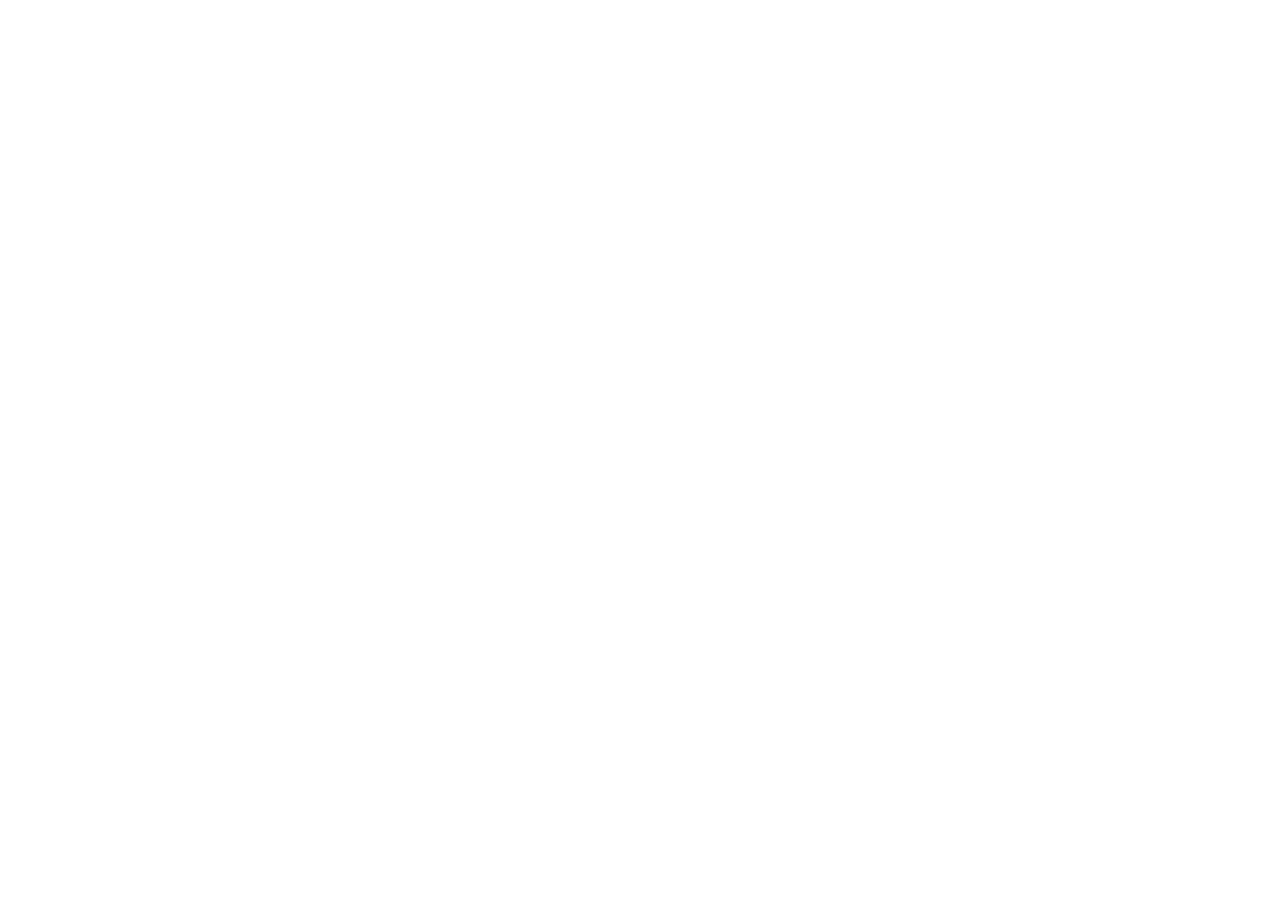
==== index.html @ b8d114e2 "created Readme and files" ====
<!DOCTYPE html>
<html lang="en">
<head>
    <meta charset="UTF-8">
    <meta http-equiv="X-UA-Compatible" content="IE=edge">
    <meta name="viewport" content="width=device-width, initial-scale=1.">
    <title>The Googler</title>
</head>
<body>
    
</body>
</html>
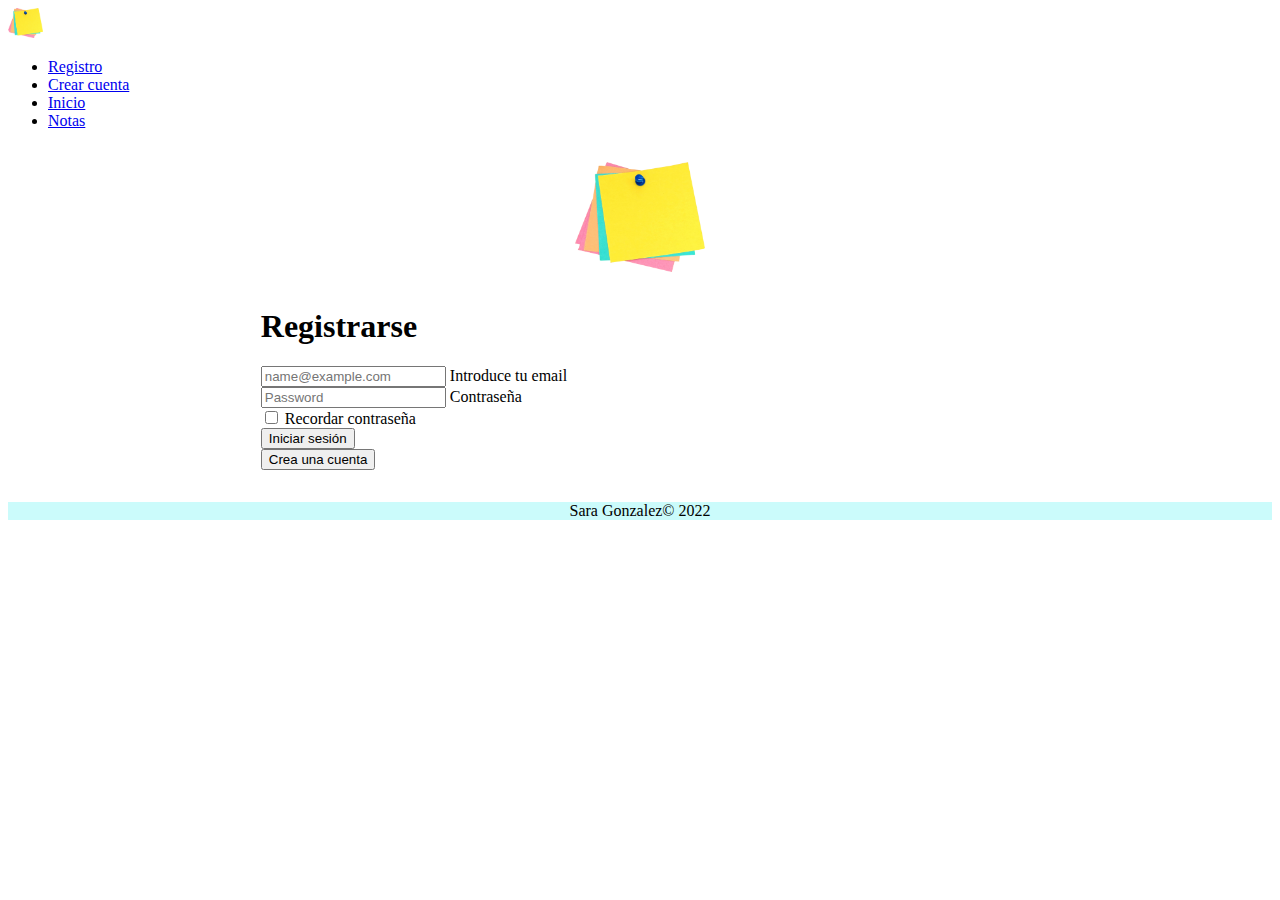
==== commit ddb2d6dd: "created header, footer and views" ====
--- a/index.html
+++ b/index.html
@@ -1,12 +1,83 @@
 <!DOCTYPE html>
-<html lang="en">
+<html lang="es">
+
 <head>
     <meta charset="UTF-8">
     <meta http-equiv="X-UA-Compatible" content="IE=edge">
     <meta name="viewport" content="width=device-width, initial-scale=1.">
+    <link href="https://cdn.jsdelivr.net/npm/bootstrap@5.1.3/dist/css/bootstrap.min.css" rel="stylesheet"
+        integrity="sha384-1BmE4kWBq78iYhFldvKuhfTAU6auU8tT94WrHftjDbrCEXSU1oBoqyl2QvZ6jIW3" crossorigin="anonymous">
+    <link rel="stylesheet" href="style.css">
+    <script src="https://cdn.jsdelivr.net/npm/bootstrap@5.1.3/dist/js/bootstrap.bundle.min.js"
+        integrity="sha384-ka7Sk0Gln4gmtz2MlQnikT1wXgYsOg+OMhuP+IlRH9sENBO0LRn5q+8nbTov4+1p"
+        crossorigin="anonymous"></script>
     <title>The Googler</title>
 </head>
+
 <body>
-    
+    <header>
+        <nav class="navbar navbar-light bg-light">
+            <div class="container">
+                <a class="navbar-brand">
+                    <img src="/assets/Post-it.png" alt="" width="35" height="30">
+                </a>
+
+                <ul class="nav">
+                    <li class="nav-item">
+                        <a class="nav-link active" aria-current="page" href="#">Registro</a>
+                    </li>
+                    <li class="nav-item">
+                        <a class="nav-link" href="/login.html">Crear cuenta</a>
+                    </li>
+                    <li class="nav-item">
+                        <a class="nav-link" href="/home.html">Inicio</a>
+                    </li>
+                    <li class="nav-item">
+                        <a class="nav-link" href="/notas.html">Notas</a>
+                    </li>
+
+                </ul>
+
+
+        </nav>
+
+    </header>
+    <main>
+        <section class="section-form">
+            <form>
+                <div class="image-post-it">
+                <img class="post-it" src="/assets/Post-it.png" alt="Imagen de un Post-it" width="130" height="110">
+            </div>
+                <h1 class="h3 mb-3 fw-normal">Registrarse</h1>
+
+                <div class="form-floating">
+                    <input type="email" class="form-control" id="floatingInput" placeholder="name@example.com">
+                    <label for="floatingInput">Introduce tu email</label>
+                </div>
+                <div class="form-floating">
+                    <input type="password" class="form-control" id="floatingPassword" placeholder="Password">
+                    <label for="floatingPassword">Contraseña</label>
+                </div>
+
+                <div class="checkbox mb-3">
+                    <label>
+                        <input type="checkbox" value="remember-me"> Recordar contraseña
+                    </label>
+                </div>
+                <button class="w-100 btn btn-lg btn-primary" type="submit">Iniciar sesión</button>
+                </div>
+                <div>
+                    <button class="w-100 btn btn-lg btn-primary 2" type="submit">Crea una cuenta</button>
+                </div>
+
+
+            </form>
+        </section>
+    </main>
+    <footer>
+        <p>Sara Gonzalez&copy; 2022</p>
+    </footer>
+
 </body>
+
 </html>--- a/style.css
+++ b/style.css
@@ -0,0 +1,55 @@
+.section-form {
+ width: 60%;  
+ margin: 0 auto; 
+} 
+main {
+    margin-top: 2em;
+}
+footer {
+    text-align: center;
+    margin-top: 2em;
+    background-color: rgb(203, 251, 251);
+}
+h2 {
+    text-align: center;
+}
+.image-post-it {
+    text-align: center;
+    margin-bottom: 2em;
+}
+.card {
+    width: 18rem;
+}
+.list1 {
+    display: flex;
+    justify-content: space-around;
+    list-style: none;
+
+}  
+.list2 {
+    display: flex;
+    justify-content: space-around;
+    list-style: none;
+
+}         
+.list3 {
+    display: flex;
+    justify-content: space-around;
+    list-style: none;
+
+}          
+                         
+.bd-placeholder-img {
+  font-size: 1.125rem;
+  text-anchor: middle;
+  -webkit-user-select: none;
+  -moz-user-select: none;
+  user-select: none;
+}
+
+@media (min-width: 768px) {
+  .bd-placeholder-img-lg {
+    font-size: 3.5rem;
+  }
+}
+  
